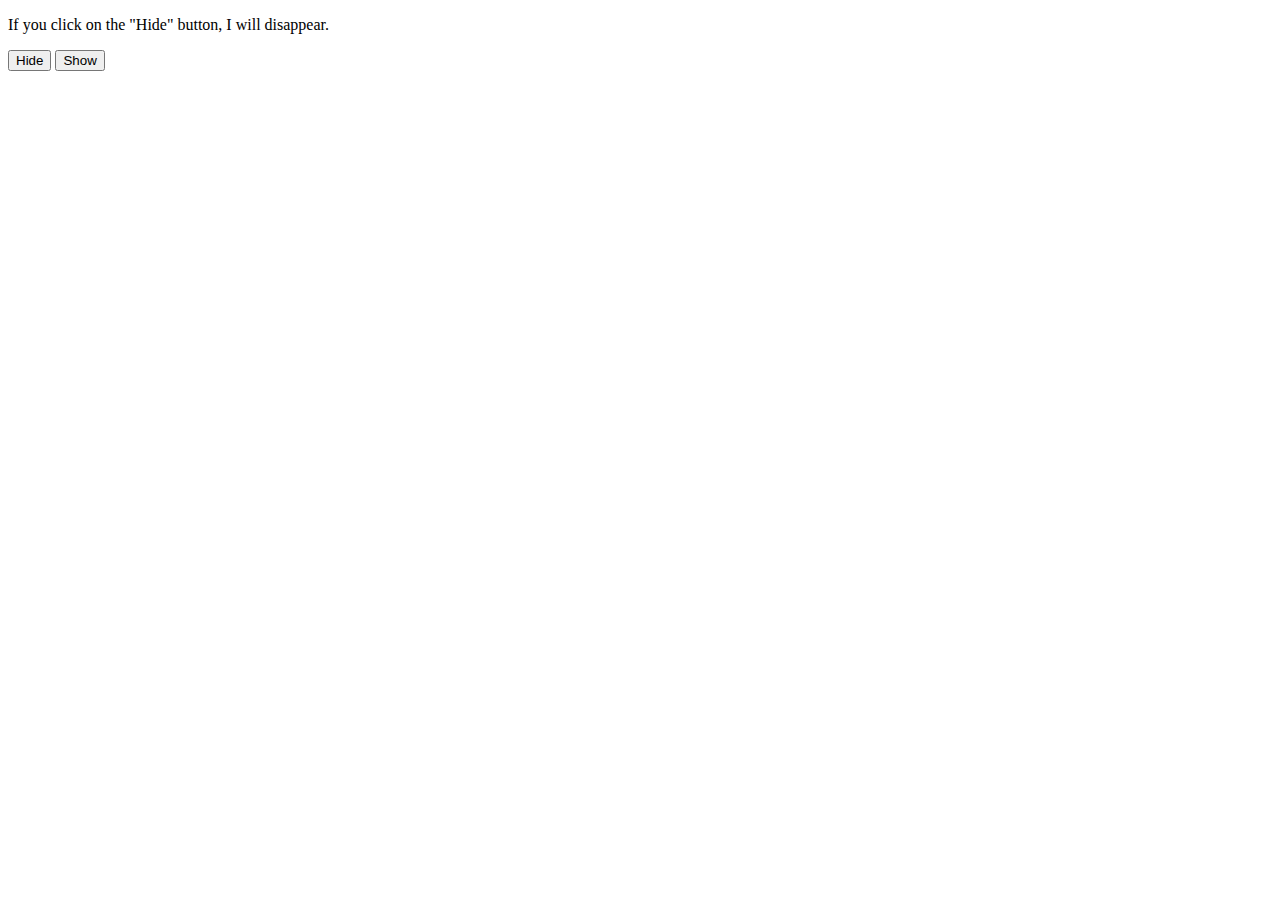
==== teste.html @ fb7e33e5 "atualizando foto e criando footer" ====
<!DOCTYPE html>
<html>
<head>
<script src="js/jquery.min.js"></script>
<script>
$(document).ready(function(){
    $("#hide").click(function(){
        $("p").hide();
    });
    $("#show").click(function(){
        $("p").show();
    });
});
</script>
</head>
<body>

<p>If you click on the "Hide" button, I will disappear.</p>

<button id="hide">Hide</button>
<button id="show">Show</button>

</body>
</html>
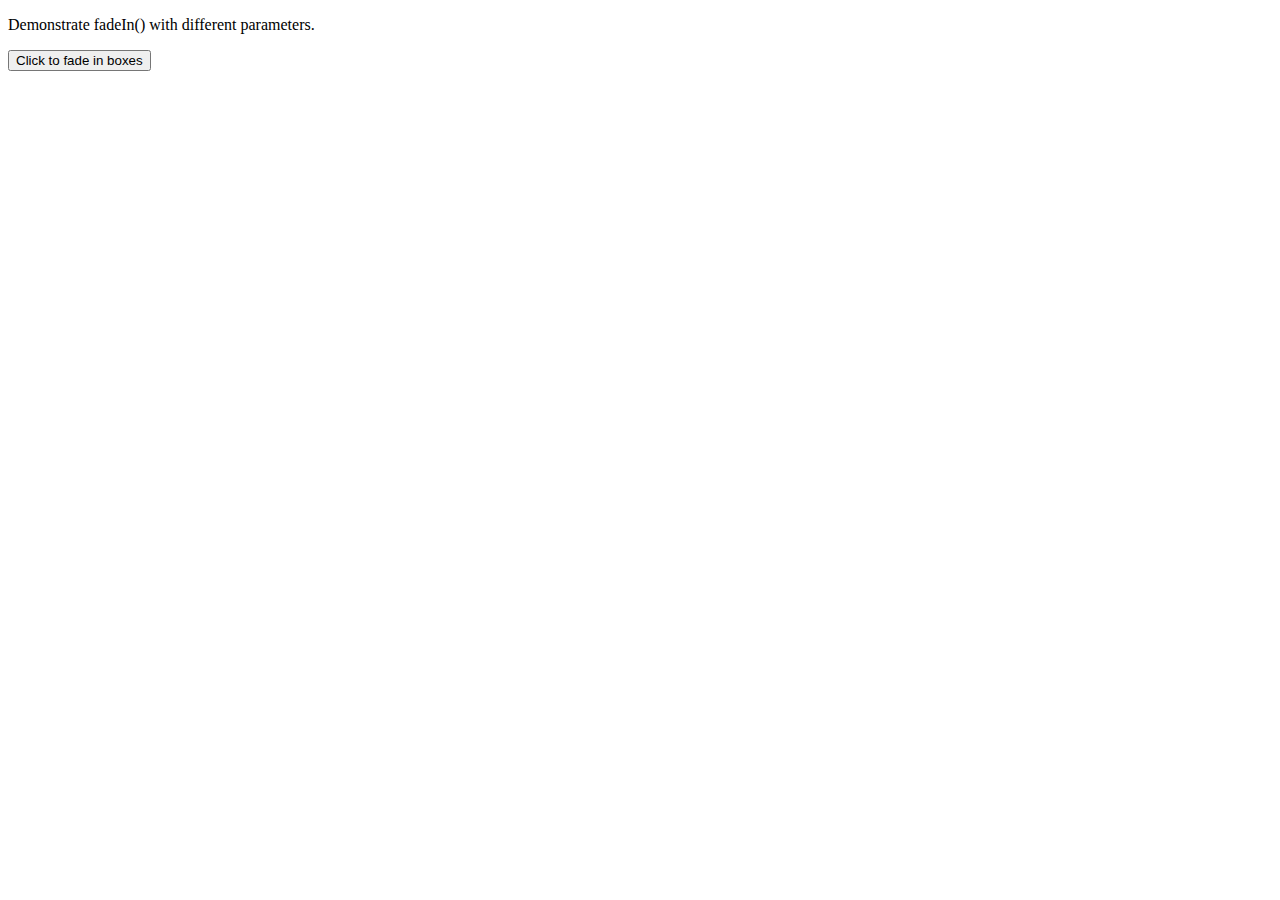
==== commit bb262aaf: "atualizando foto2" ====
--- a/teste.html
+++ b/teste.html
@@ -4,21 +4,22 @@
 <script src="js/jquery.min.js"></script>
 <script>
 $(document).ready(function(){
-    $("#hide").click(function(){
-        $("p").hide();
-    });
-    $("#show").click(function(){
-        $("p").show();
+    $("button").click(function(){
+        $("#div1").fadeIn();
+        $("#div2").fadeIn("slow");
+        $("#div3").fadeIn(3000);
     });
 });
 </script>
 </head>
 <body>
 
-<p>If you click on the "Hide" button, I will disappear.</p>
+<p>Demonstrate fadeIn() with different parameters.</p>
 
-<button id="hide">Hide</button>
-<button id="show">Show</button>
+<button>Click to fade in boxes</button><br><br>
+
+<div id="div2" style="width:80px;height:80px;display:none;background-color:green;"></div><br>
+
 
 </body>
-</html>
+</html>